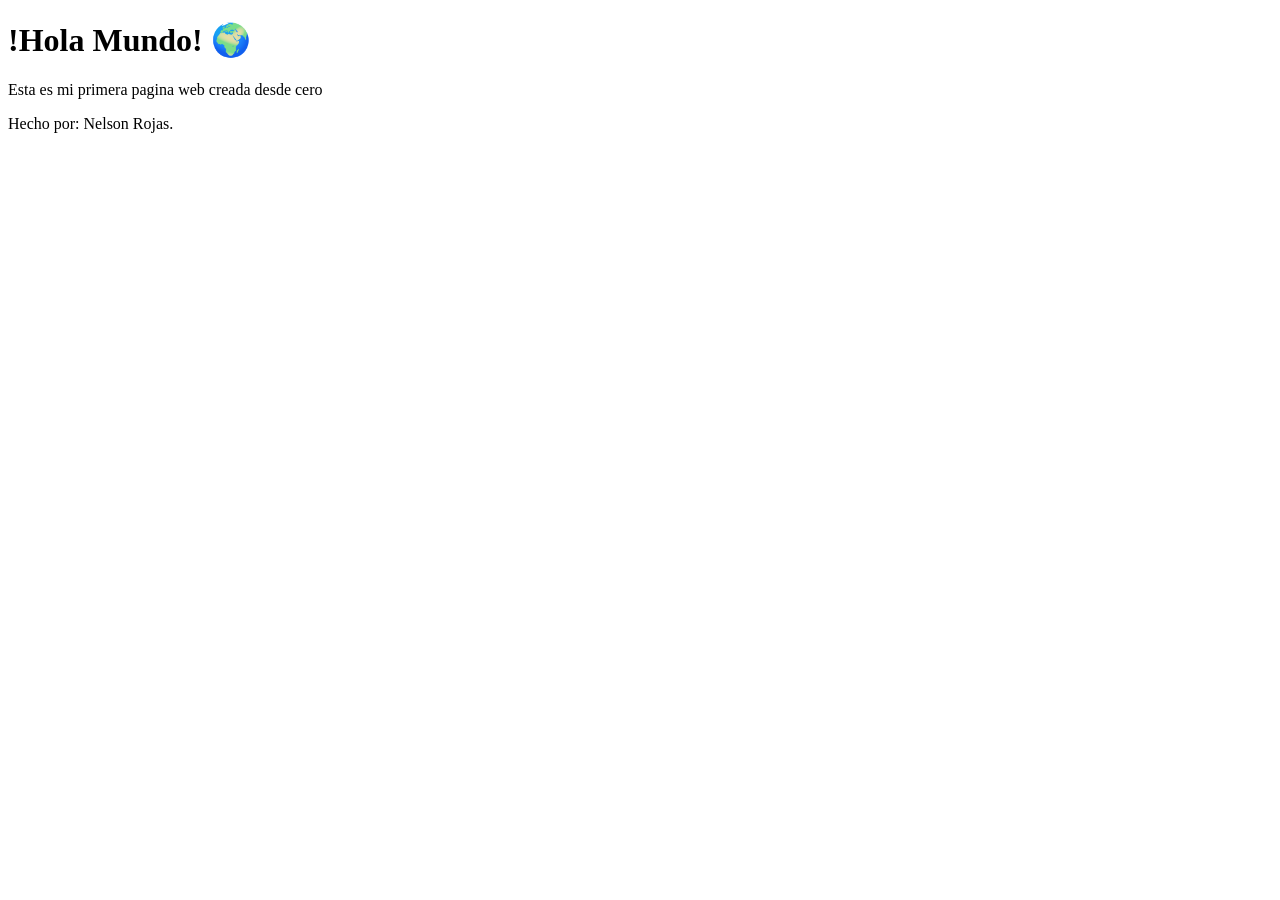
==== index.html @ b50b27db "Primer commit: Hola Mundo" ====
<!DOCTYPE html>
<html lang="es">
<head>
    <meta charset="UTF-8">
    <title>Mi primera pagina</title>
</head>
<body>
    <h1>!Hola Mundo! 🌍</h1>
    <p>Esta es mi primera pagina web creada desde cero</p>
    <p>Hecho por: Nelson Rojas.</p>
</body>
</html>
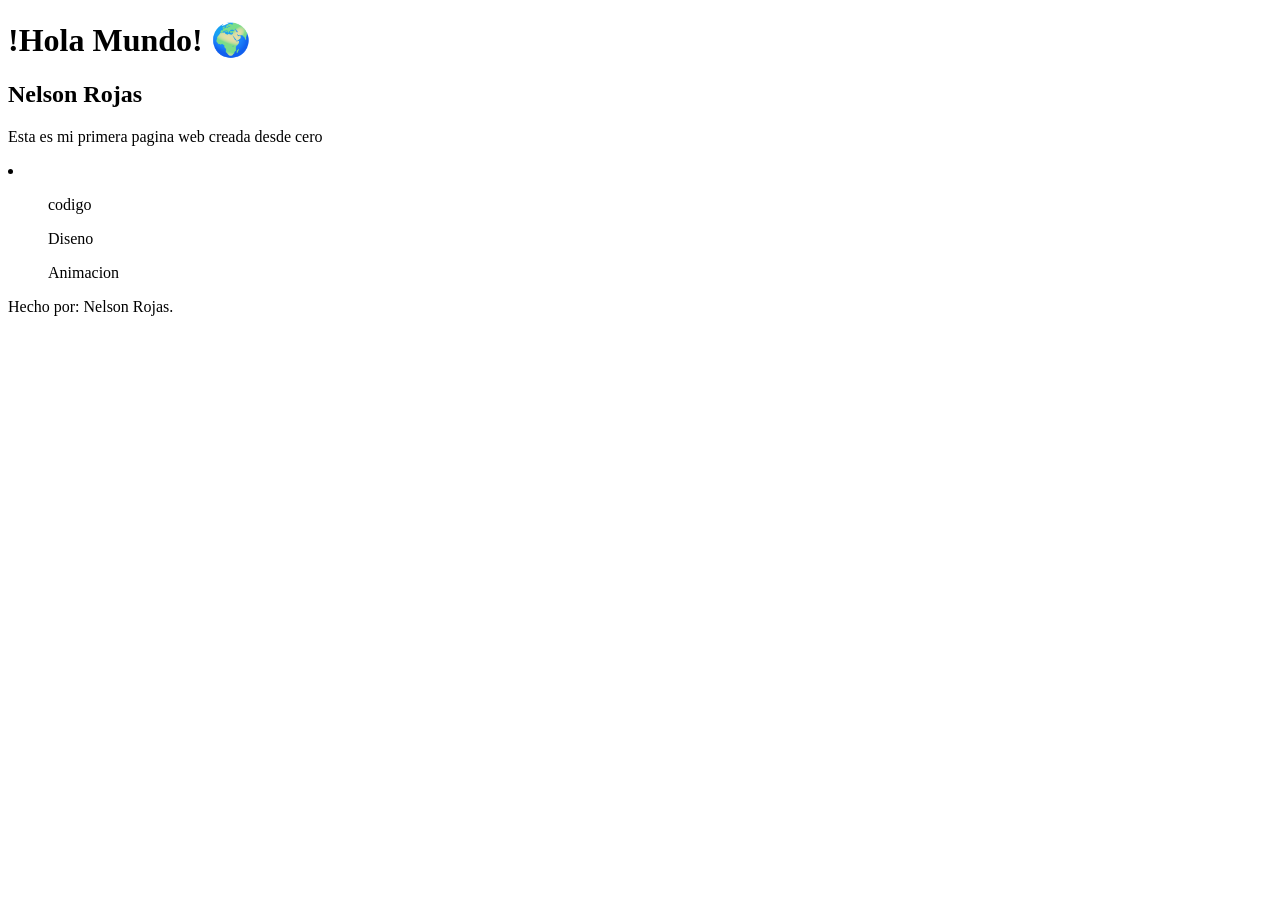
==== commit 2cff84b8: "Personalizo mi Hola Mundo" ====
--- a/index.html
+++ b/index.html
@@ -6,7 +6,14 @@
 </head>
 <body>
     <h1>!Hola Mundo! 🌍</h1>
+    <h2> Nelson Rojas</h2>
     <p>Esta es mi primera pagina web creada desde cero</p>
+    <li>
+        <ul>codigo</ul>
+        <ul>Diseno</ul>
+        <ul>Animacion</ul>
+    </li>
     <p>Hecho por: Nelson Rojas.</p>
+    <!-- Mi primner comentario -->
 </body>
 </html>
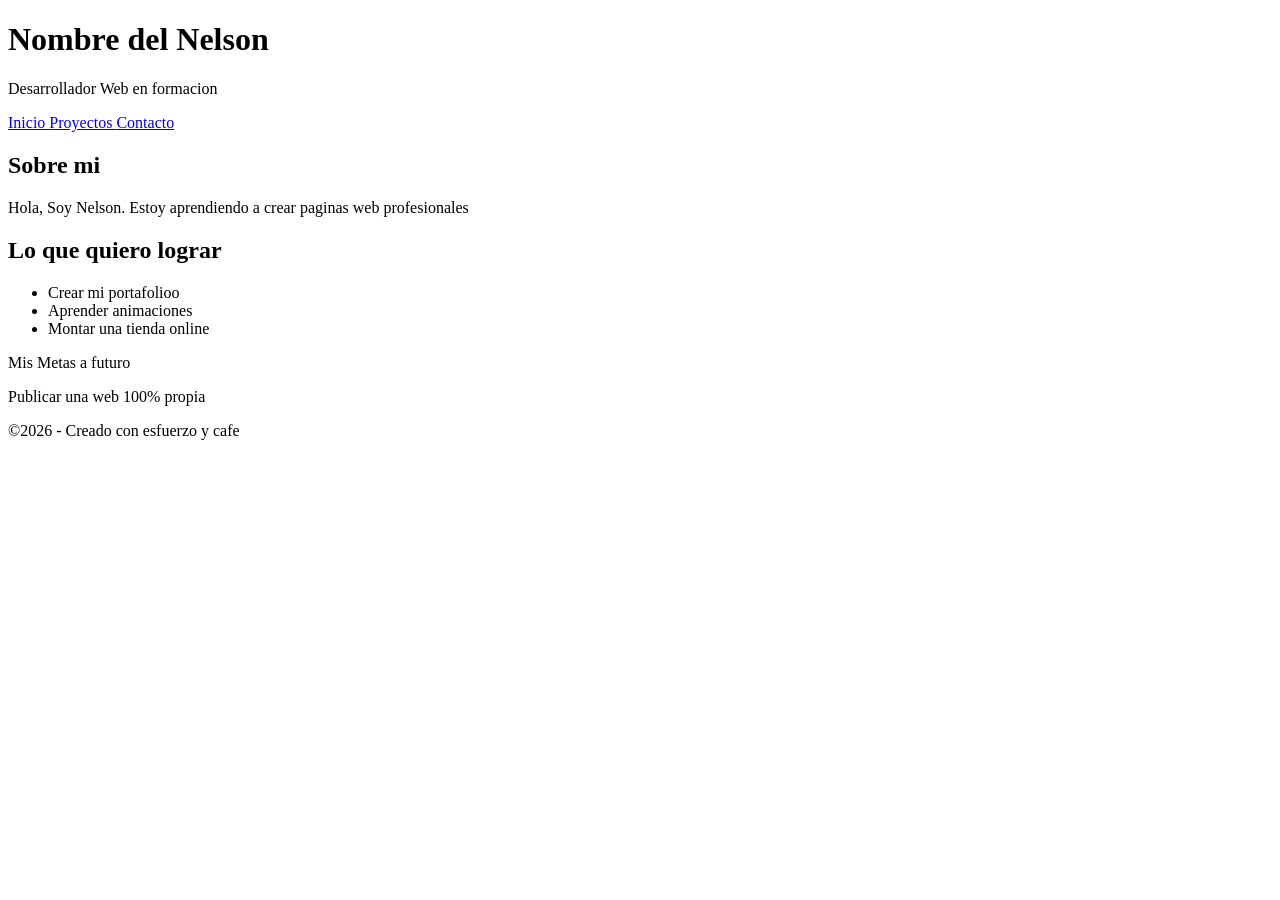
==== commit 6080848a: "agregado HTML semantico" ====
--- a/index.html
+++ b/index.html
@@ -2,18 +2,43 @@
 <html lang="es">
 <head>
     <meta charset="UTF-8">
-    <title>Mi primera pagina</title>
+    <title> Mi portafolio profesional</title>
 </head>
 <body>
-    <h1>!Hola Mundo! 🌍</h1>
-    <h2> Nelson Rojas</h2>
-    <p>Esta es mi primera pagina web creada desde cero</p>
-    <li>
-        <ul>codigo</ul>
-        <ul>Diseno</ul>
-        <ul>Animacion</ul>
-    </li>
-    <p>Hecho por: Nelson Rojas.</p>
-    <!-- Mi primner comentario -->
+    <!-- 1. CABECERA -->
+     <header>
+        <h1>Nombre del Nelson</h1>
+        <p>Desarrollador Web en formacion</p>
+     </header>
+
+    <!-- 2. NAVEGACION -->
+     <nav>
+        <a href="#"> Inicio </a>
+        <a href="#"> Proyectos </a>
+        <a href="#"> Contacto </a>
+     </nav>
+    
+    <!-- 3. CONTENIDO PRINCIPAL -->
+     <main>
+        <section>
+            <h2>Sobre mi</h2>
+            <p>Hola, Soy Nelson. Estoy aprendiendo a crear paginas web profesionales</p>
+        </section>
+
+        <section>
+            <h2>Lo que quiero lograr</h2>
+            <ul>
+                <li>Crear mi portafolioo</li>
+                <li>Aprender animaciones</li>
+                <li>Montar una tienda online</li>
+            </ul>
+            <article>Mis Metas a futuro</article>
+            <p>Publicar una web 100% propia</p>
+        </section>
+    </main>
+    <!-- 4. PIE DE PAGINA -->
+     <footer>
+        <p>&copy;2026 - Creado con esfuerzo y cafe</p>
+     </footer>
 </body>
 </html>
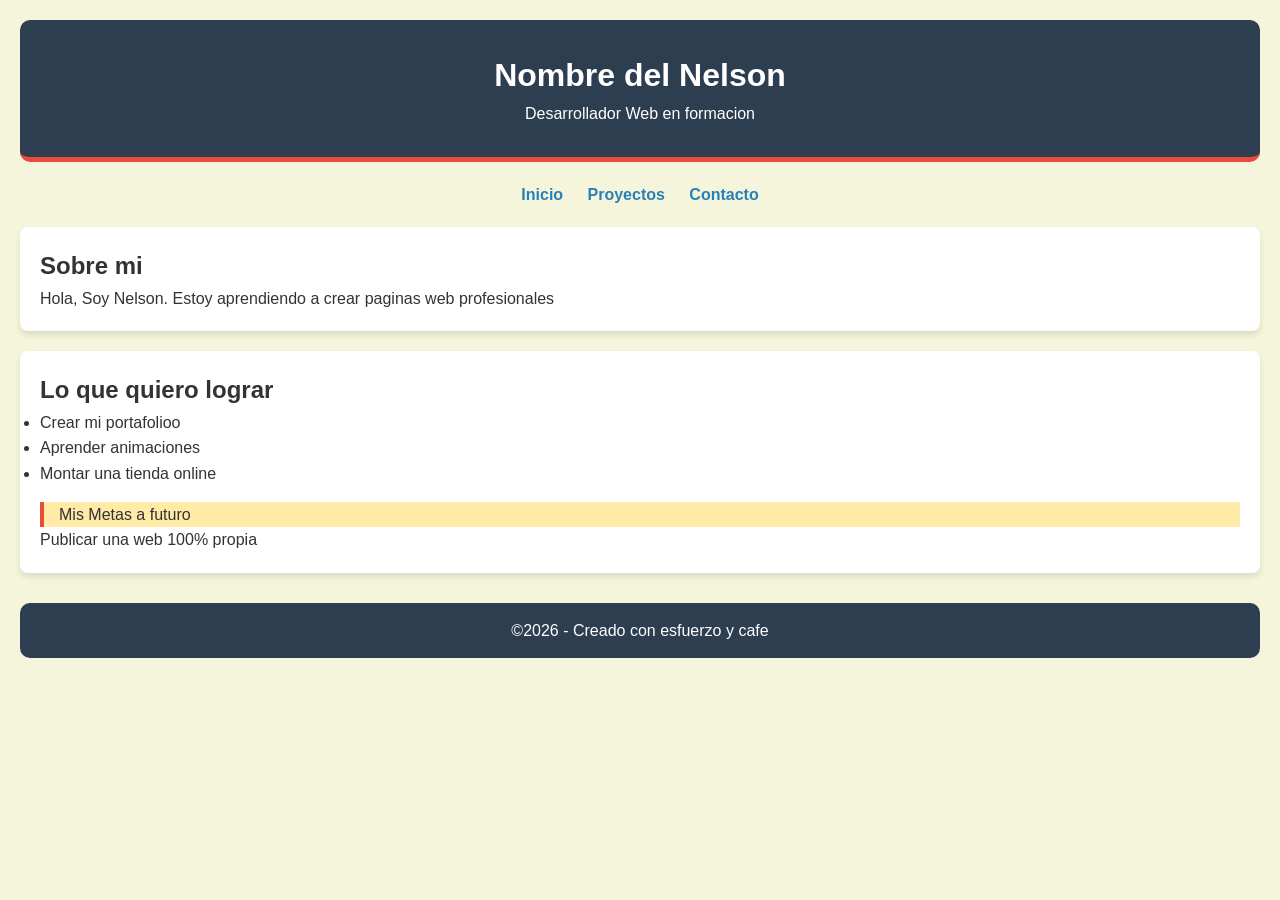
==== commit 4c020209: "Mi primer estilo CSS" ====
--- a/index.html
+++ b/index.html
@@ -3,6 +3,7 @@
 <head>
     <meta charset="UTF-8">
     <title> Mi portafolio profesional</title>
+    <link rel="stylesheet" href="styles.css">
 </head>
 <body>
     <!-- 1. CABECERA -->
@@ -32,7 +33,7 @@
                 <li>Aprender animaciones</li>
                 <li>Montar una tienda online</li>
             </ul>
-            <article>Mis Metas a futuro</article>
+            <article class="tarjeta-especial">Mis Metas a futuro</article>
             <p>Publicar una web 100% propia</p>
         </section>
     </main>
--- a/styles.css
+++ b/styles.css
@@ -0,0 +1,68 @@
+/* 1. Selector universal afecta a TODO */
+*{
+    margin: 0;
+    padding: 0;
+    box-sizing: border-box; /*Hace que el padding no deforme el tamano de las cajas*/
+}
+
+/* 2. Estilos generales del cuerpo */
+body {
+    font-family: 'Segoe UI', 'Segoe UI', Tahoma, Geneva, Verdana, sans-serif;
+    background-color: beige;
+    color: #333;
+    line-height: 1.6;
+    padding: 20px;
+}
+
+/* 3. Estilo para el Header */
+header {
+    background-color: #2c3e50;
+    color: white;
+    padding: 30px;
+    text-align: center;
+    border-radius: 10px; /*Bordes redondeados*/
+    margin-bottom: 20px;
+    border-bottom: 5px solid #e74c3c;
+}
+
+/* 4. Estilo para los enlaces del Nav */
+nav{
+    text-align: center;
+    margin-bottom: 20px;
+}
+
+nav a {
+    text-decoration: none; /*quita el subrayado feo */
+    color: #2980b9;
+    font-weight: bold;
+    margin: 0 10px;
+}
+
+/* 5. Estilo para las secciones y articulos */
+section{
+    background-color: white;
+    padding: 20px;
+    margin-bottom: 20px;
+    border-radius: 8px;
+    box-shadow: 0 4px 6px rgb(0 0 0 / 0.1); /*una sombra suave*/
+}
+
+article{
+    border-left: 4px solid #e74c3c; /* una linea roja a la izquierda */
+    padding-left: 15px;
+    margin-top: 15px;
+}
+
+/* 6. estilo para el footer */
+footer{
+    text-align: center;
+    padding: 15px;
+    background-color: #2c3e50;
+    color: white;
+    border-radius: 10px;
+    margin-top: 30px;
+}
+
+.tarjeta-especial{
+    background-color: #ffeaa7;
+}
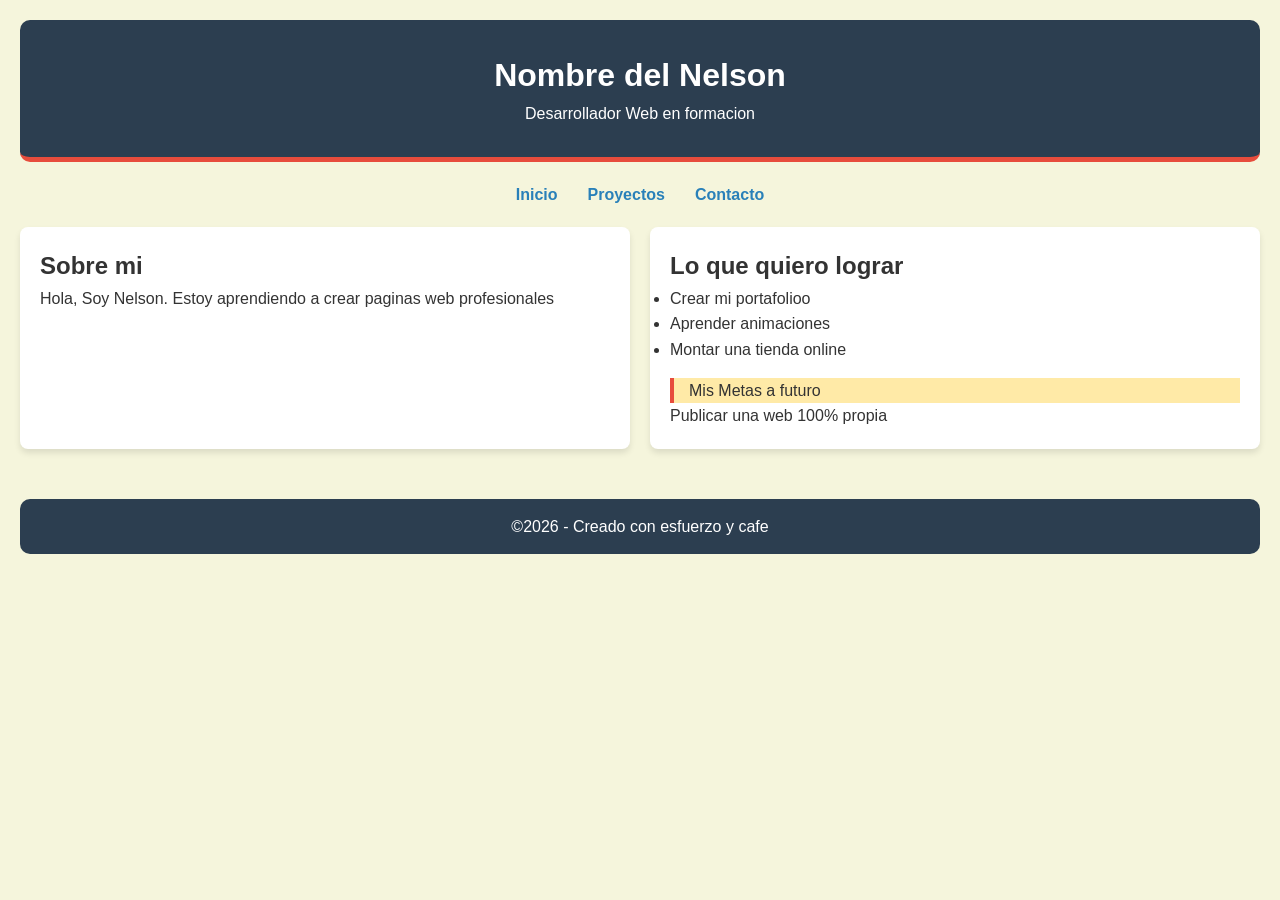
==== commit c9a9995e: "Diseno responsive con media queries" ====
--- a/index.html
+++ b/index.html
@@ -2,6 +2,7 @@
 <html lang="es">
 <head>
     <meta charset="UTF-8">
+    <meta name="viewport" content="width=device-width, initial-scale=1.0">
     <title> Mi portafolio profesional</title>
     <link rel="stylesheet" href="styles.css">
 </head>
--- a/styles.css
+++ b/styles.css
@@ -23,19 +23,30 @@
     border-radius: 10px; /*Bordes redondeados*/
     margin-bottom: 20px;
     border-bottom: 5px solid #e74c3c;
+    /*MAGIA FLEXBOX AQUI*/
+    display: flex;
+    flex-direction: column; /*ponlos en columna en vez de fila*/
+    align-items: center; /*centra horizontalmente*/
+    text-align:  center;
 }
 
 /* 4. Estilo para los enlaces del Nav */
 nav{
     text-align: center;
     margin-bottom: 20px;
+    /* MAGIA FLEXBOX AQUI*/
+    display: flex;
+    justify-content: center; /*Centra los enlaces horizontalmente*/
+    gap: 30px; /* NUEVO Crea un espacio perfecto entre los enlaces */
 }
+
+/*Como ahora el nav usa flex, ya no necesita el margin: 0 10px; en los enlaces */
 
 nav a {
     text-decoration: none; /*quita el subrayado feo */
     color: #2980b9;
     font-weight: bold;
-    margin: 0 10px;
+    /* margin: 0 10px; */
 }
 
 /* 5. Estilo para las secciones y articulos */
@@ -45,6 +56,7 @@
     margin-bottom: 20px;
     border-radius: 8px;
     box-shadow: 0 4px 6px rgb(0 0 0 / 0.1); /*una sombra suave*/
+    /*flex: 1;*/
 }
 
 article{
@@ -65,4 +77,29 @@
 
 .tarjeta-especial{
     background-color: #ffeaa7;
+}
+
+main{
+    display: flex;
+    flex-direction: column;/*En moviles, por defecto, que sea en columna */
+    gap: 20px;
+}
+
+/* --- DISENO RESPONSIVE (tablets y PCs) ---*/
+@media (min-width: 768px){
+    /*Todo lo ue pongas aqui, solo se aplicara si la pantalla mide 768px o mas */
+
+    main {
+        flex-direction: row; /*vuelve a ponerlos lado a lado*/
+    }
+
+    section {
+        flex: 1; /*Hace que ambas secciones ocupen el mismo ancho*/
+    }
+}
+
+@media (max-width: 767px){
+    header{
+        padding: 15px;
+    }
 }
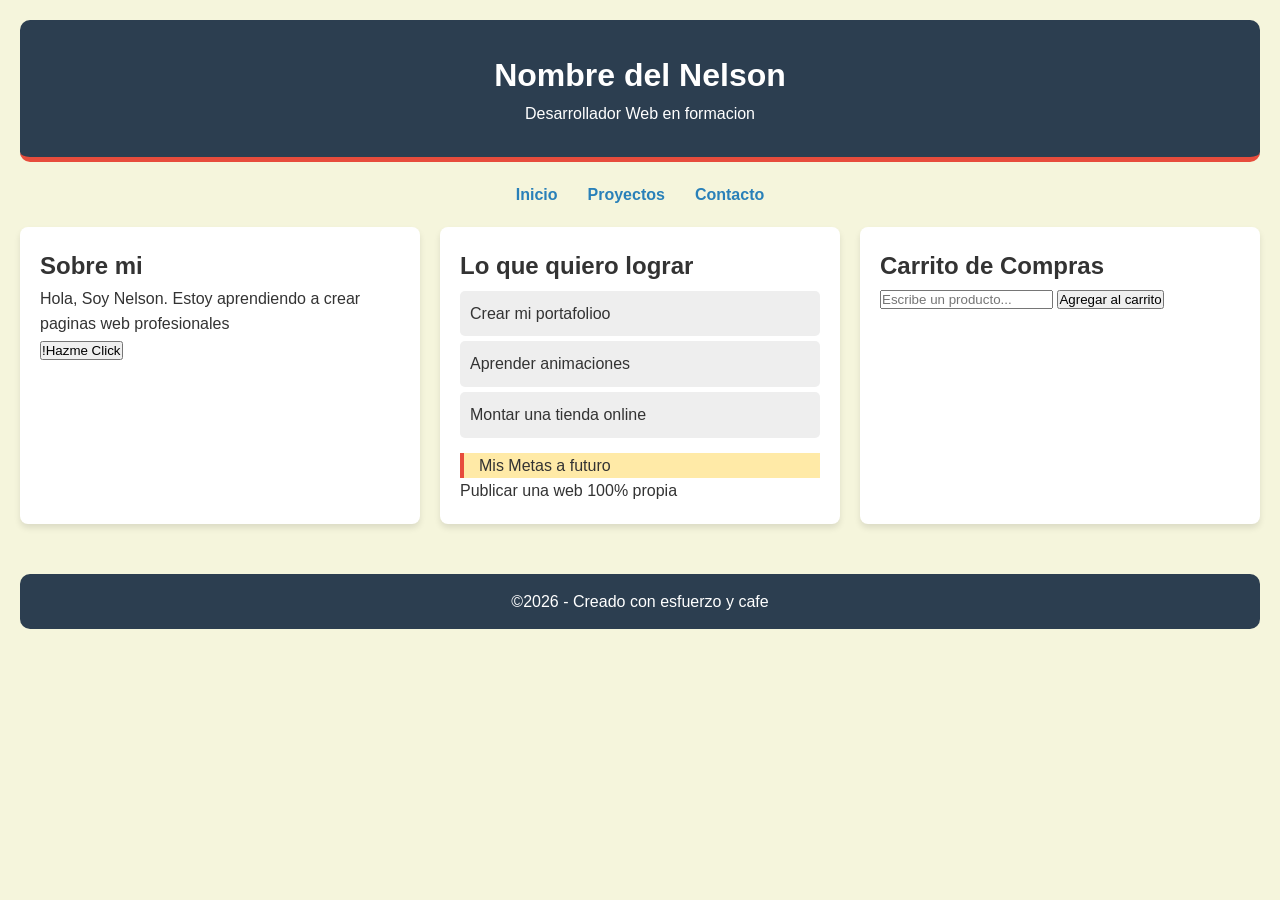
==== commit 7ce5e46a: "Usando Array" ====
--- a/index.html
+++ b/index.html
@@ -25,6 +25,8 @@
         <section>
             <h2>Sobre mi</h2>
             <p>Hola, Soy Nelson. Estoy aprendiendo a crear paginas web profesionales</p>
+            <button id="boton-magico">!Hazme Click</button>
+            <p id="mensaje-secreto" style="display: none;">!Has desbloqueado el modo experto</p>
         </section>
 
         <section>
@@ -37,10 +39,20 @@
             <article class="tarjeta-especial">Mis Metas a futuro</article>
             <p>Publicar una web 100% propia</p>
         </section>
+        <section id="tienda">
+            <h2>Carrito de Compras</h2>
+            <input type="text" id="input-producto" placeholder="Escribe un producto...">
+            <button id="btn-agregar">Agregar al carrito</button>
+
+            <ul id="lista-carrito">
+                <!-- Aqui javaScript inyectara los productos magicamente -->
+            </ul>
+        </section>
     </main>
     <!-- 4. PIE DE PAGINA -->
      <footer>
         <p>&copy;2026 - Creado con esfuerzo y cafe</p>
      </footer>
+     <script src="script.js"></script>
 </body>
 </html>
--- a/styles.css
+++ b/styles.css
@@ -85,6 +85,18 @@
     gap: 20px;
 }
 
+ul{
+    list-style: none;
+    padding: 0;
+}
+
+li{
+    background: #eee;
+    margin: 5px 0;
+    padding: 10px;
+    border-radius: 5px;
+}
+
 /* --- DISENO RESPONSIVE (tablets y PCs) ---*/
 @media (min-width: 768px){
     /*Todo lo ue pongas aqui, solo se aplicara si la pantalla mide 768px o mas */
